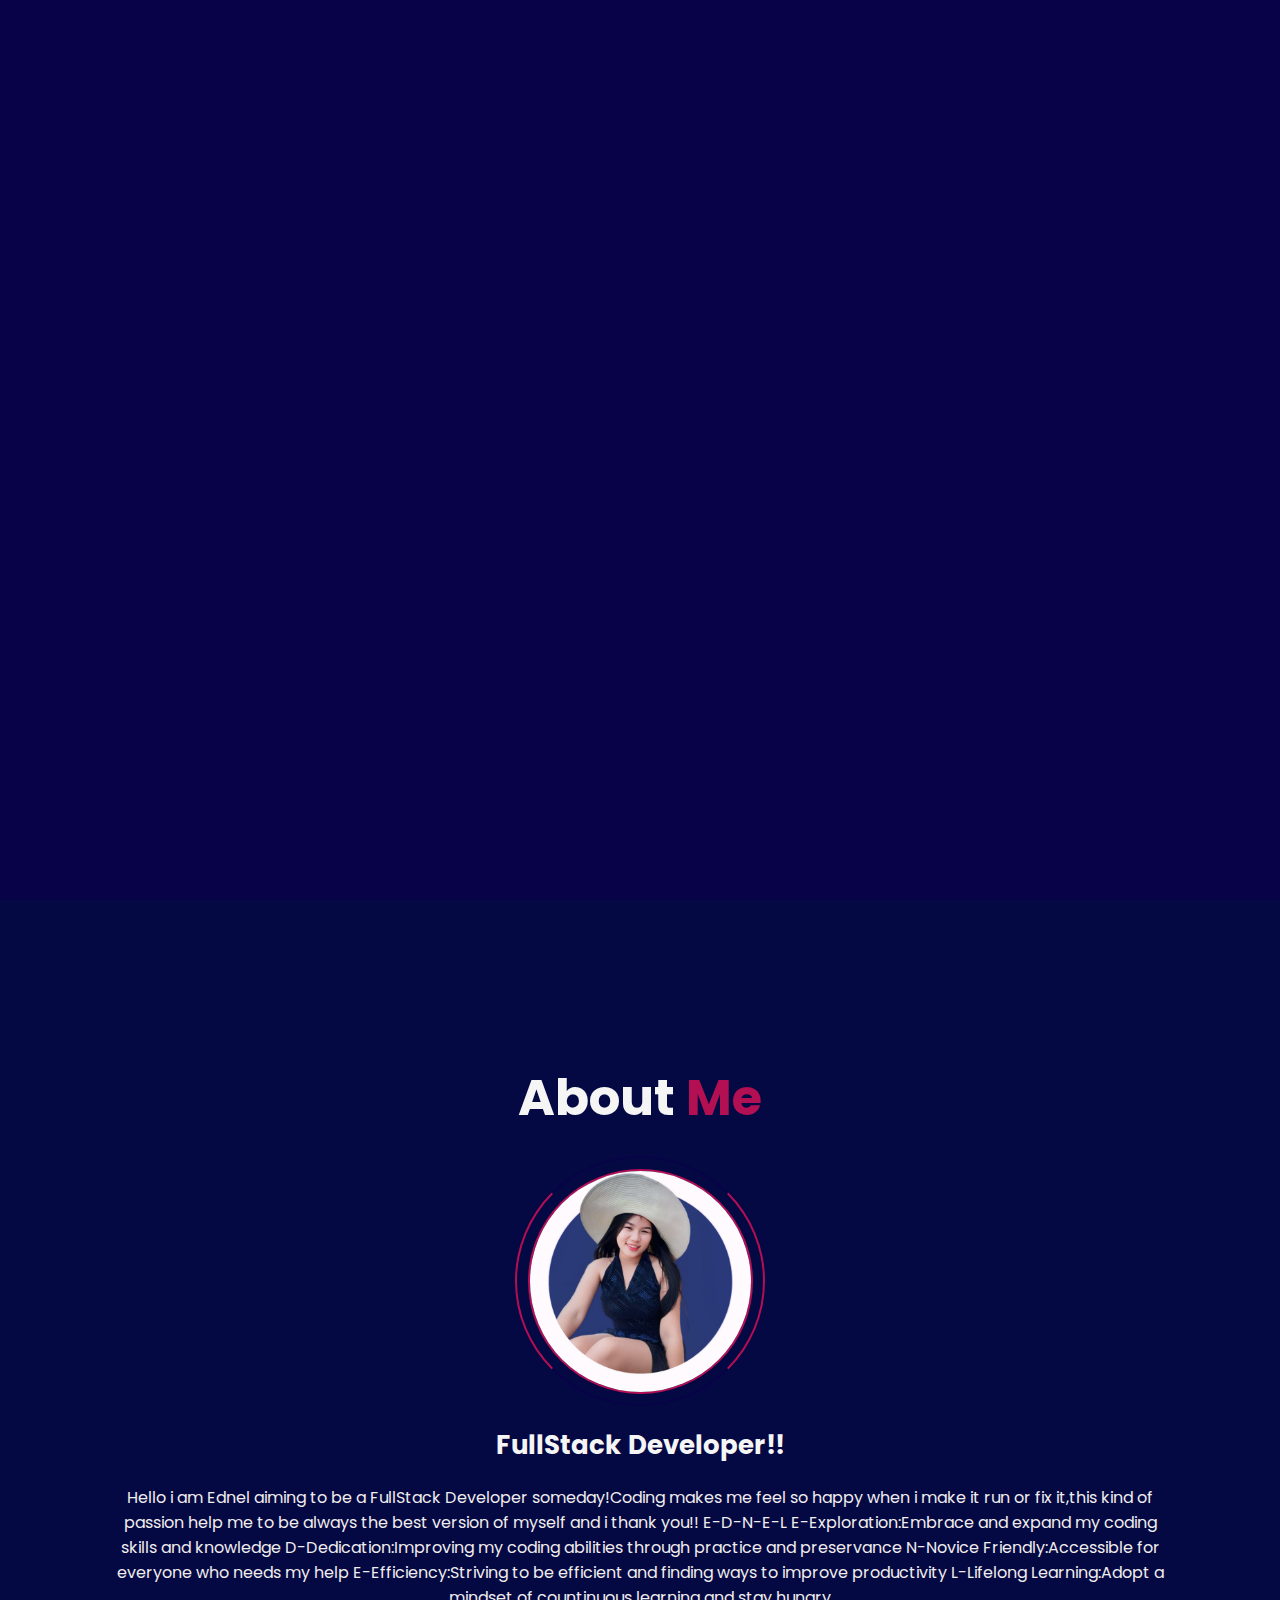
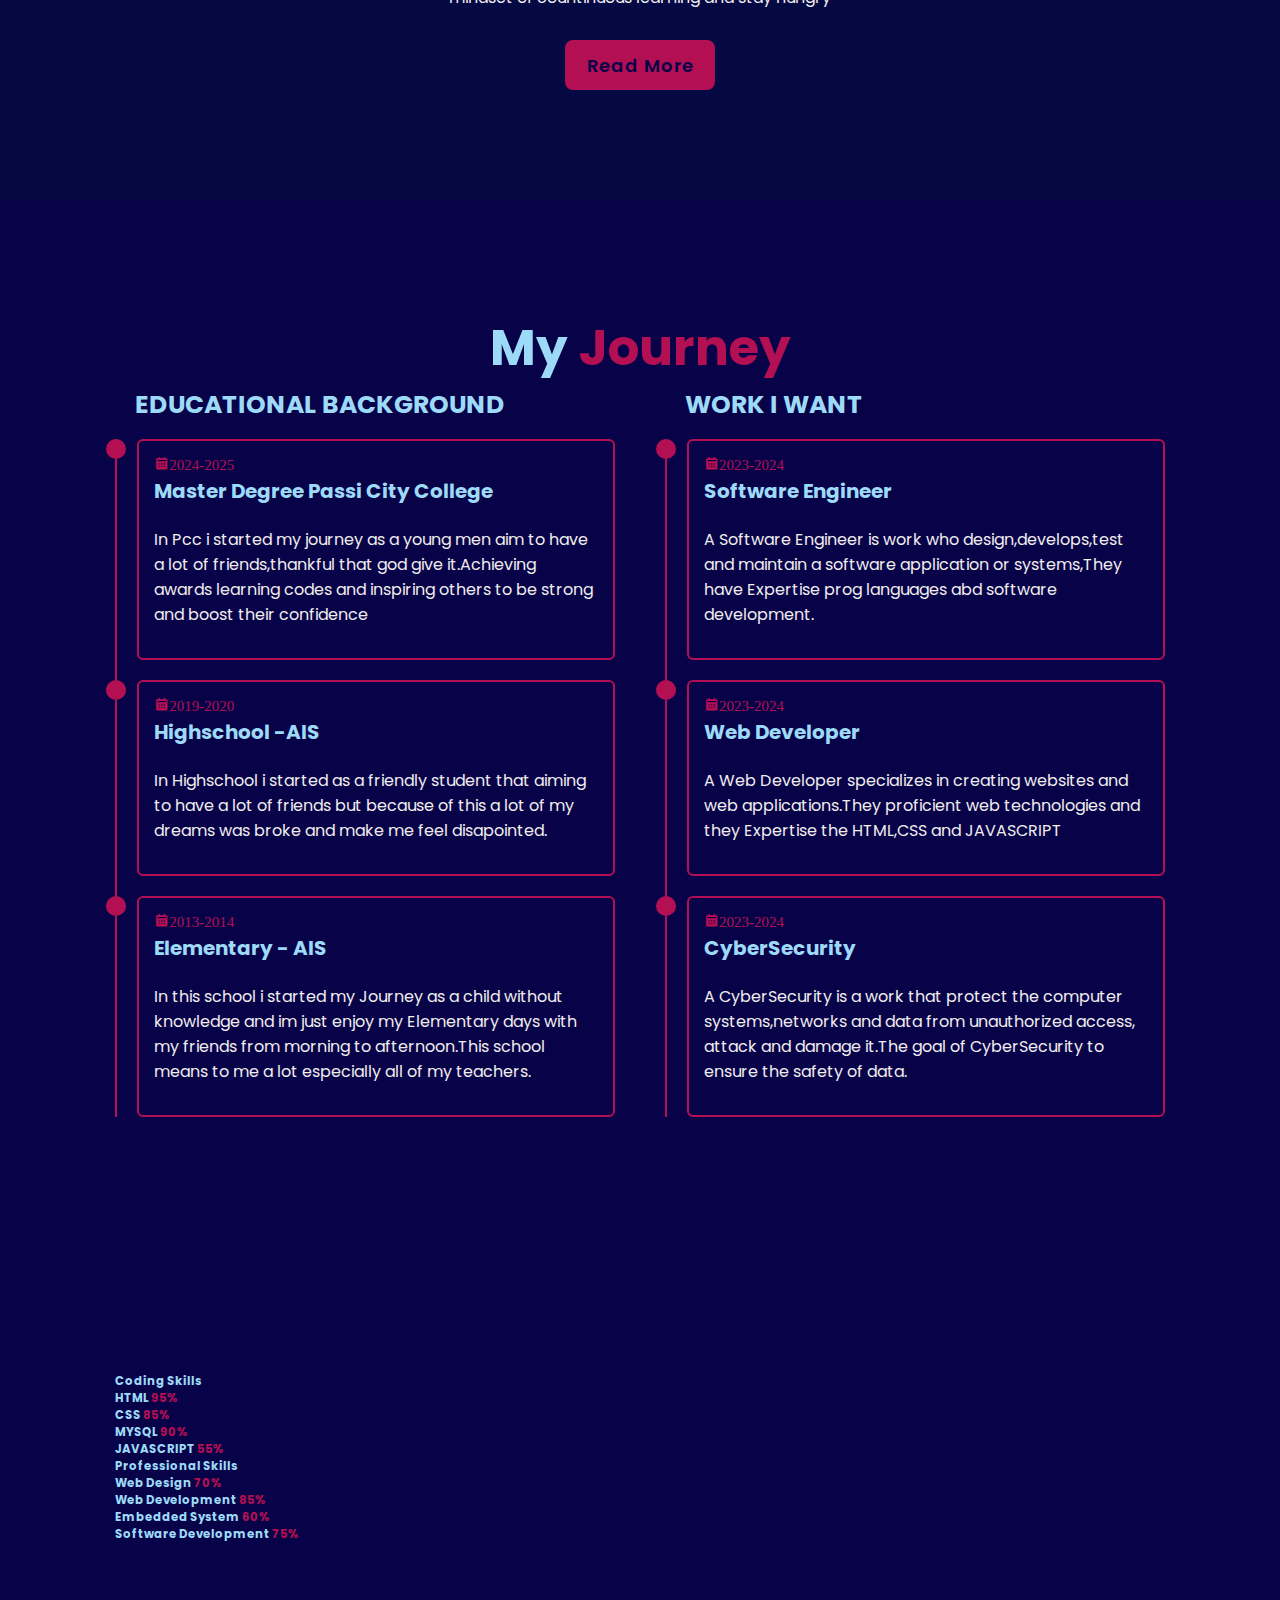
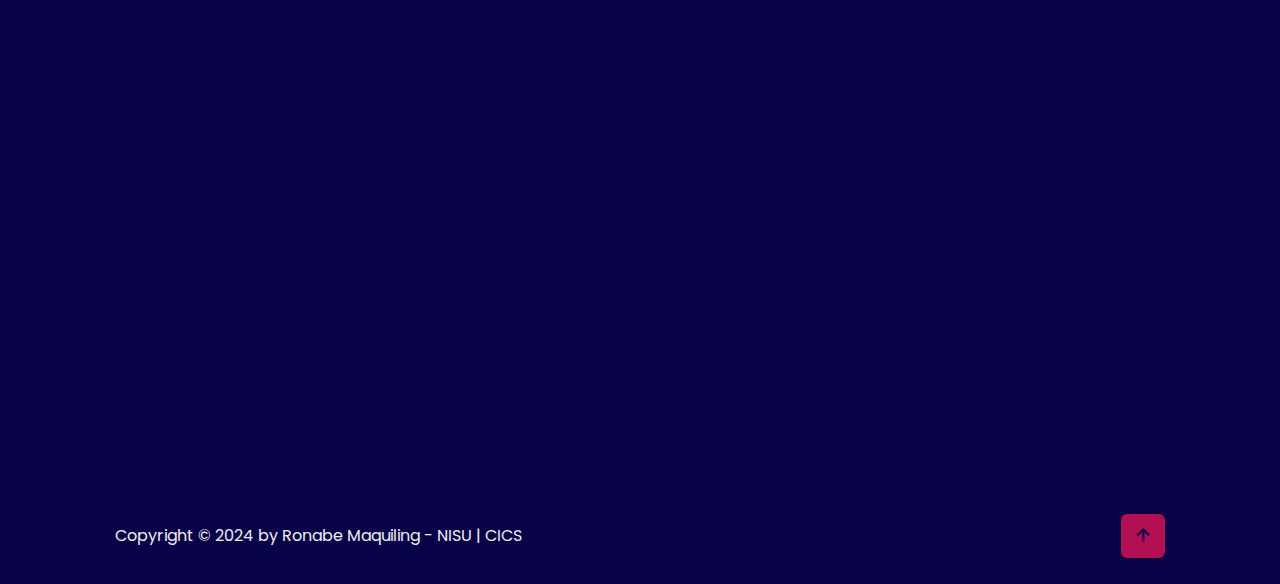
==== index.html @ 9d3b1439 "Add files via upload" ====
<html lang="en"><head>
    <meta charset="UTF-8">
    <meta http-equiv="X-UA-Compatible" content="IE=edge">
    <meta name="viewport" content="width=device-width, initial-scale=1.0">
    <title>MY PORTFOLIO</title>

    <link rel="stylesheet" href="style.css">

    <!--logo icon -->
    <link rel="icon" href="images/ednel-removebg-preview.png" type="image/x-icon">

    <!--box icons -->
    <link href="https://unpkg.com/boxicons@2.1.4/css/boxicons.min.css" rel="stylesheet">
</head>
<body>
    <!--header design-->
    <header class="header">
        <a href="#" class="logo">RONABE NISU|CICS<span class="animate" style="--i:1;"></span></a>
        
        <div class="bx bx-menu" id="menu-icon"><span class="animate" style="--i:2;"></span></div>

        <nav class="navbar">

            <a href="index.html">Home</a>
            <a href="About.html">About</a>
            <a href="education.html">Education</a>
            <a href="Photos.html">Photos</a>

            <span class="active-nav"></span>
            <span class="animate" style="--i:2;"></span>
        </nav>
    </header>

    <!--Home Section Design-->
    <section class="home show-animate" id="home">
        <div class="home-content">
            <h1>Hi, I'm <span>Ronabe Maquiling</span><span class="animate" style="--i:2;"></span></h1>
            <div class="text-animate">
                <h3>NISU | CICS</h3>
                <span class="animate" style="--i:3;"></span>
            </div>
            <p> Hey there! Welcome to my online home. Feel free to Explore my Work and Passions.
                <span class="animate" style="--i:4;"></span>
            </p>
              <!--buttons-->
            <div class="btn-box">
                <a class="btn" href="mailto:maquilingronabe@gmail.com">Let's talk?</a>
                <span class="animate" style="--i:5;"></span>
            </div>
        </div>
            <!--soc media-->
        <div class="home-sci">
           <a href="https://web.facebook.com/bheann.ngapala.3"><i class="bx bxl-facebook"></i></a>
            <span class="animate" style="--i:6;"></span>
            
        </div>

        <div class="home-imgHover"></div>
        <span class="animate home-img" style="--i:7;"></span>

    </section>
    
     <!--About Section-->
    <section class="about show-animate" id="about">
        <h2 class="heading">About <span>Me</span><span class="animate scroll" style="--i:1;"></span></h2>

        <div class="about-img">
            <img src="Profile.jpg" alt="">
            <span class="circle-spin"></span>
            <span class="animate scroll" style="--i:2;"></span>
        </div>

        <div class="about-content">
            <h3>FullStack Developer!!<span class="animate scroll" style="--i:3;"></span></h3>
            <p>
                Hello i am Ednel aiming to be a FullStack Developer someday!Coding makes me feel so happy when i make it run or fix it,this kind of passion help me to be always the best version of myself and i thank you!!  E-D-N-E-L     
                E-Exploration:Embrace and expand my coding skills and knowledge
 
                D-Dedication:Improving my coding abilities through practice and preservance
 
                N-Novice Friendly:Accessible for everyone who needs my help
 
                E-Efficiency:Striving to be efficient and finding ways to improve productivity
 
                L-Lifelong Learning:Adopt a mindset of countinuous learning and stay hungry
                <span class="animate scroll" style="--i:4;"></span>
            </p>

            <div class="btn-box btns">
                <a href="#" class="btn">Read More</a>
                <span class="animate scroll" style="--i:5;"></span>
            </div>
        </div>
    </section>

    <!--Education Section design-->
     <section class="education show-animate" id="education">
        <h2 class="heading">My <span>Journey</span><span class="animate scroll" style="--i:1;"></span></h2>

        <div class="education-row">
            <div class="education-column">
                <h3 class="title">EDUCATIONAL BACKGROUND<span class="animate scroll" style="--i:2;"></span></h3>

                <div class="education-box">
                    <div class="education-content">
                        <div class="content">
                            <div class="year"><i class="bx bxs-calendar">2024-2025</i></div>
                            <h3>Master Degree Passi City College</h3>
                            <p>In Pcc i started my journey as a young men aim to have a lot of friends,thankful that god give it.Achieving awards learning codes and inspiring others to be strong and boost their confidence</p>
                        </div>
                    </div>

                    <div class="education-content">
                        <div class="content">
                            <div class="year"><i class="bx bxs-calendar">2019-2020</i></div>
                            <h3>Highschool -AIS</h3>
                            <p>In Highschool i started as a friendly student that aiming to have a lot of friends but because of this a lot of my dreams was broke and make me feel disapointed.</p>
                        </div>
                    </div>

                    <div class="education-content">
                        <div class="content">
                            <div class="year"><i class="bx bxs-calendar">2013-2014</i></div>
                            <h3>Elementary - AIS</h3>
                            <p>In this school i started my Journey as a child without knowledge and im just enjoy my Elementary days with my friends from morning to afternoon.This school means to me a lot especially all of my teachers.</p>
                        </div>
                    </div>
                    
                    <span class="animate scroll" style="--i:3;"></span>
                </div>
            </div>

            <div class="education-column">
                <h3 class="title">WORK I WANT<span class="animate scroll" style="--i:5;"></span></h3>

                <div class="education-box">
                    <div class="education-content">
                        <div class="content">
                            <div class="year"><i class="bx bxs-calendar">2023-2024</i></div>
                            <h3>Software Engineer</h3>
                            <p>A Software Engineer is work who design,develops,test and maintain a software application or systems,They have Expertise prog languages abd software development.</p>
                        </div>
                    </div>
                
                    <div class="education-content">
                        <div class="content">
                            <div class="year"><i class="bx bxs-calendar">2023-2024</i></div>
                            <h3>Web Developer</h3>
                            <p>A Web Developer specializes in creating websites and web applications.They proficient web technologies and they Expertise the HTML,CSS and JAVASCRIPT</p>
                        </div>
                    </div>
                
                    <div class="education-content">
                        <div class="content">
                            <div class="year"><i class="bx bxs-calendar">2023-2024</i></div>
                            <h3>CyberSecurity</h3>
                            <p>A CyberSecurity is a work that protect the computer systems,networks and data from unauthorized access, attack and damage it.The goal of CyberSecurity to ensure the safety of data.</p>
                        </div>
                    </div>

                    <span class="animate scroll" style="--i:6;"></span>
                </div>
            </div>

        </div>
    </section>

    <!--Skills Section Design-->

    <section class="skills" id="skills">
        <h2 class="heading">My <span>Skills</span><span class="animate scroll" style="--i:1;"></span></h2>

        <div class="skills-row">
            <div class="skills-column">
                <h3 class="title">Coding Skills<span class="animate scroll" style="--i:2;"></span></h3>

                <div class="skills-box">
                    <div class="skills-content">
                        <div class="progress">
                            <h3>HTML <span>95%</span></h3>
                            <div class="bar"><span></span></div>
                        </div>

                        <div class="progress">
                            <h3>CSS <span>85%</span></h3>
                            <div class="bar"><span></span></div>
                        </div>
                        <div class="progress">
                            <h3>MYSQL <span>90%</span></h3>
                            <div class="bar"><span></span></div>
                        </div>

                        <div class="progress">
                            <h3>JAVASCRIPT <span>55%</span></h3>
                            <div class="bar"><span></span></div>
                        </div>

                    </div>
                    <span class="animate scroll" style="--i:3;"></span>
                </div>
            </div>

            <div class="skills-column">
                <h3 class="title">Professional Skills<span class="animate scroll" style="--i:5;"></span></h3>

                <div class="skills-box">
                    <div class="skills-content">
                        <div class="progress">
                            <h3>Web Design <span>70%</span></h3>
                            <div class="bar"><span></span></div>
                        </div>

                        <div class="progress">
                            <h3>Web Development <span>85%</span></h3>
                            <div class="bar"><span></span></div>
                        </div>
                        <div class="progress">
                            <h3>Embedded System <span>60%</span></h3>
                            <div class="bar"><span></span></div>
                        </div>

                        <div class="progress">
                            <h3>Software Development <span>75%</span></h3>
                            <div class="bar"><span></span></div>
                        </div>

                    </div>
                    <span class="animate scroll" style="--i:6;"></span>
                </div>
            </div>

        </div>
    </section>


    <!--Footer Section Design-->

    <footer class="footer show-animate">
        <div class="footer-text">
            <p>Copyright © 2024 by Ronabe Maquiling - NISU | CICS</p>
            
            <span class="animate scroll" style="--i:1;"></span>
        </div>
        <div class="footer-iconTop">
            <a href="#"><i class="bx bx-up-arrow-alt"></i></a>

            <span class="animate scroll" style="--i:3;"></span>
        </div>
    </footer>
    <script src="js/script.js"></script>

</body></html>
---- style.css ----
@import url('https://fonts.googleapis.com/css2?family=Poppins:ital,wght@0,300;0,400;0,500;0,600;1,400&display=swap');
*{
    margin: 0;
    padding: 0;
    box-sizing: border-box;
    text-decoration: none;
    border: none;
    outline: none;
    scroll-behavior: smooth;
    font-family: 'Poppins', sans-serif;
}
:root {
    --bg-color: hsl(244, 92%, 15%);
    --second-bg-color:  hsl(244, 92%, 15%);
    --text-color: #9ddaf7;
    --main-color: #b30f53;
}

html {
    font-size: 62.5%;
    overflow-x: hidden;

}

body {
    background: var(--bg-color);
    color: var(--text-color);
}

.header {
    /*navigation bar*/
    position: fixed;
    top: 0;
    left: 0;
    width: 100%;
    padding: 2rem 9%;
    background: transparent;
    display: flex;
    justify-content: space-between;
    align-items: center;
    z-index: 100;
    transition: .3s;
}

.header.sticky {
    background: var(--bg-color);
}

.logo {
    position: relative;
    font-size: 2.5rem;
    color: var(--text-color);
    font-weight: 600;
}

.navbar{
    position: relative;
}

.navbar a {
    font-size: 1.7rem;
    color: var(--text-color);
    font-weight: 500;
    margin-left: 3.5rem;
    transition: .3s;
}

.navbar a:hover,
.navbar a.active {
    color: var(--main-color);
}
#menu-icon {
    position: relative;
    font-size: 3.6rem;
    color:var(--text-color);
    cursor: pointer;
    display: none;
}

section {
    min-height: 100vh;
    padding: 10rem 9% 2rem;
}

.home {
    display: flex;
    align-items: center;
    padding: 0 9%;
   /* background: url('/images/bg.jpg');
    background-size: cover;
    background-position: center;*/
    text: rgb(240, 237, 237);
}

p {
    display: block;
    margin-block-start: 1em;
    margin-block-end: 1em;
    margin-inline-start: 0px;
    margin-inline-end: 0px;
    unicode-bidi: isolate;
    color: rgb(240, 237, 237);
}

.home-content {
    max-width: 60rem;
    z-index: 99;
}

.home-content h1 {
    position: relative;
    display: inline-block;
    font-size: 5.6rem;
    font-weight: 700;
    line-height: 1.3;
}

.home-content h1 span {
    color: var(--text-color);
}
.home-content .text-animate {
    position: relative;
    width: 32.8rem;
}

.home-content .text-animate h3 {
    font-size: 3.2rem;
    font-weight: 700;
    color: transparent;
    -webkit-text-stroke: .7px var(--main-color);
    background-image: linear-gradient(var(--main-color),var(--main-color));
    background-repeat: no-repeat;
    -webkit-background-clip: text;
    background-position: -33rem 0;
    
}

.home.show-animate .home-content .text-animate h3 {
    animation: homeBgText 6s linear infinite;
    animation-delay: 2s;
}

.home-content .text-animate h3::before {
    content: '';
    position: absolute;
    top: 0;
    left: 0;
    width: 0;
    height: 100%;
    border-right: 2px solid var(--main-color);
    z-index: -1;
    
}

.home.show-animate .home-content .text-animate h3::before {
    animation: homeCursorText 6s linear infinite;
    animation-delay: 2s;
}

.home-content p {
    position: relative;
    font-size: 1.6rem;
    margin: 2rem 0 4rem;
}

.btn-box {
    position: relative;
    display: flex;
    justify-content: space-between;
    width: 34rem;
    height: 5rem;
}

.btn-box .btn {
    position: relative;
    display: inline-flex;
    justify-content: center;
    align-items: center;
    width: 15rem;
    height: 100%;
    background: var(--main-color);
    border: .2rem solid var(--main-color);
    border-radius: .8rem;
    font-size: 1.8rem;
    font-weight: 600;
    letter-spacing: .1rem;
    color: var(--bg-color);
    z-index: 1;
    overflow: hidden;
    transition: .5s;
}

.btn-box .btn:hover {
    color: var(--main-color);
}

.btn-box .btn:nth-child(2) {
    background: transparent;
    color: var(--main-color);
}
.btn-box .btn:nth-child(2):hover {
    color: var(--bg-color);
}

.btn-box .btn:nth-child(2)::before{
    background: var(--main-color);
}

.btn-box .btn::before {
    content: '';
    position: absolute;
    top: 0;
    left: 0;
    width: 0;
    height: 100%;
    background: var(--bg-color);
    z-index: -1;
    transition: .5s;

}

.btn-box .btn:hover::before {
    width: 100%;
}

.home-sci {
    position: absolute;
    bottom: 4rem;
    width: 170px;
    display: flex;
    justify-content: space-between;
}
.home-sci a {
    position: relative;
    display: inline-flex;
    justify-content: center;
    align-items: center;
    width: 40px;
    height: 40px;
    background: transparent;
    border: .2rem solid var(--main-color);
    border-radius: 50%;
    font-size: 20px;
    color: var(--main-color);
    z-index: 1;
    overflow: hidden;
    transition: .5s;
}
.home-sci a:hover {
    color: var(--bg-color);
}
.home-sci a::before {
    content: '';
    position: absolute;
    top: 0;
    left: 0;
    width: 0%;
    height: 100%;
    background: var(--main-color);
    z-index: -1;
    transition: .5s;
}

.home-sci a:hover::before{
    width: 100%;
}
.home-imgHover {
    position: absolute;
    top: 0;
    right: 0;
    width: 45%;
    height: 100%;
    background: transparent;
    transition: 3s;
}
.home-imgHover:hover {
    background: var(--bg-color);
    opacity: .8;
}

.about {
    display: flex;
    justify-content: center;
    align-items: center;
    flex-direction: column;
    gap: 2rem;
    background-color: hsl(236, 89%, 14%);
    padding-bottom: 6rem;
    color: #f5f5f5;
}

.heading {
    position: relative; 
    font-size: 5rem;
    margin-top: 1rem;
    text-align: center;
}

span {
    color: var(--main-color);
}

.about-img {
    position: relative;
    width: 25rem;
    height: 25rem;
    border-radius: 50%;
    display: flex;
    justify-content: center;
    align-items: center;
}
 .about-img img {
    width: 90%;
    border-radius: 50%;
    border: .2rem solid var(--main-color);
 }
 .about-img .circle-spin {
    position: absolute;
    top: 50%;
    left: 50%;
    transform: translate(-50%, -50%)rotate(0);
    width: 100%;
    height: 100%;
    border-radius: 50%;
    border-top: .2rem solid var(--second-bg-color);
    border-bottom: .2rem solid var(--second-bg-color);
    border-left: .2rem solid var(--main-color);
    border-right: .2rem solid var(--main-color);
    animation: aboutSpinner 8s linear infinite;
 }

 .about-content {
    text-align: center;
 }

 .about-content h3 {
    position: relative;
    display: inline-block;
    font-size: 2.6rem;
 }

 .about-content p {
    position: relative;
    font-size: 1.6rem;
    margin: 2rem 0  3rem;
 }

.btn-box.btns {
    display: inline-block;
    width: 15rem;
}
 
.btn-box.btns a::before {
    background: var(--second-bg-color);

}

.education {
    display: flex;
    justify-content: center;
    align-items: center;
    flex-direction: column;
    min-height: auto;
    padding-bottom: 5rem;
}

.education .education-row {
    display: flex;
    flex-wrap: wrap;
    gap: 5rem;  
}

.education-row .education-column {
    flex: 1 1 40rem;
}

.education-column .title {
    position: relative;
    display: inline-block;
    font-size: 2.5rem;
    margin: 0 0 1.5rem 2rem;
}

.education-column .education-box{
    position: relative;
    border-left: .2rem solid var(--main-color);
}

.education-box .education-content {
    position: relative;
    padding-left: 2rem;
}

.education-box .education-content::before {
    content: '';
    position: absolute;
    top: 0;
    left: -1.1rem;
    width: 2rem;
    height: 2rem;
    background: var(--main-color);
    border-radius: 50%;

}

.education-content .content {
    position: relative;
    padding: 1.5rem;
    border: .2rem solid var(--main-color);
    border-radius: .6rem;
    margin-bottom: 2rem;
    overflow: hidden;

}

.education-content .content::before {
    content: '';
    position: absolute;
    top: 0;
    left: 0;
    width: 0;
    height: 100%;
    background: var(--second-bg-color);
    z-index: -1;
    transition: .5s;

}

.education-content .content:hover::before{
    width: 100%;

}

.education-content .content .year {
    font-size: 1.5rem;
    color: var(--main-color);
    padding-bottom: .5rem;
}

.education-content .content .year i {
    padding-right: .5rem;
}

.education-content .content h3 {
    font-size: 2rem;
}

.education-content .content p {
    font-size: 1.6rem;
    padding-top: .5rem;
}

/*Photos Css*/

.container h1 {
    position: relative;
    display: center;
    font-size: 5.6rem;
    font-weight: 700;
    line-height: 1.3;
    text-align: center;
}
.row {
  display: collage;
  flex-wrap: wrap;
  padding: 0 4px;
}

/* Create four equal columns that sits next to each other */
.column {
  flex: 25%;
  max-width: 25%;
  padding: 0 4px;
}

.column img {
  margin-top: 8px;
  vertical-align: middle;
  width: 100%;
}

/* Responsive layout - makes a two column-layout instead of four columns */
@media screen and (max-width: 800px) {
  .column {
    flex: 50%;
    max-width: 50%;
  }
}

/* Responsive layout - makes the two columns stack on top of each other instead of next to each other */
@media screen and (max-width: 600px) {
  .column {
    flex: 100%;
    max-width: 100%;
  }
}

/*Contact Css design*/

.contact {
    min-height: auto;
    padding-bottom: 7rem;
}

.contact h2 {
    display: inline-block;
    left: 50%;
    transform: translateX(-50%);
}
.contact form {
    max-width: 70rem;
    margin: 0 auto;
    text-align: center;
}

.contact form .input-box {
    position: relative;
    display: flex;
    justify-content: space-between;
    flex-wrap: wrap;
}

.contact form .input-box .input-field {
    position: relative;
    width: 49%;
    margin: .8rem 0;
}

.contact form .input-box .input-field input,
.contact form .textarea-field textarea {
    width: 100%;
    height: 100%;
    padding: 1.5rem;
    font-size: 1.6rem;
    color: var(--text-color);
    background: transparent;
    border-radius: .6rem;
    border: .2rem solid var(--main-color);
}

.contact form .input-box .input-field input::placeholder,
.contact form .textarea-field textarea::placeholder {
    color: var(--text-color);
}

.contact form .focus {
    position: absolute;
    top: 0;
    left: 0;
    width: 0;
    height: 100%;
    background: var(--second-bg-color);
    border-radius: .6rem;
    z-index: -1;
    transition: .5s;
}

.contact form .input-box .input-field input:focus~.focus,
.contact form .input-box .input-field input:valid~.focus,
.contact form .textarea-field textarea:focus~.focus,
.contact form .textarea-field textarea:valid~.focus{
    width: 100%;
}

.contact form .textarea-field {
    position: relative;
    margin: .8rem 0 2.7rem;
    display: flex;
}

.contact form .textarea-field textarea {
    resize: none;
}

.contact form .btn-box.btns .btn {
    cursor: pointer;
}

.footer {
    display: flex;
    justify-content: space-between;
    align-items: center;
    flex-wrap: wrap;
    padding: 2rem 9%;
    background: var(--second-bg-color);
}

.footer-text,
.footer-iconTop {
    position: relative;
}
.footer-text p {
    font-size: 1.6rem;
}

.footer-iconTop a {
    position: relative;
    display: inline-flex;
    justify-content: center;
    align-items: center;
    padding: .8rem;
    background: var(--main-color);
    border: .2rem solid var(--main-color);
    border-radius: .6rem;
    z-index: 1;
    overflow: hidden;
}

.footer-iconTop a::before {
    content: '';
    position: absolute;
    top: 0;
    left: 0;
    width: 0;
    height: 100%;
    background: var(--second-bg-color);
    z-index: -1;
    transition: .5s;
}

.footer-iconTop a:hover::before{
    width: 100%;
}

.footer-iconTop a i {
    font-size: 2.4rem;
    color: var(--bg-color);
    transition: .5s;
}

.footer-iconTop a:hover i {
    color: var(--main-color);
}

/*Animation reload and scroll*/

.animate {
    position: absolute;
    top: 0;
    right: 0;
    width: 100%;
    height: 100%;
    background: var(--bg-color);
    z-index: 98;
}

.animate.home-img {
    width: 50%;
}
.logo .animate,
.navbar .animate,
#menu-icon .animate,
.home.show-animate .animate {
    animation: showRight  1s ease forwards;
    animation-delay: calc(.3s * var(--i));
}

.animate.scroll {
    transition: 1s ease;
    transition-delay: calc(.3s / var(--i));
    animation: none;
}

section:nth-child(odd) .animate.scroll,
.footer .animate.scroll {
    background: var(--second-bg-color);
}
.education .education-box .animate.scroll {
    width: 105%;
}

.about.show-animate .animate.scroll,
.education.show-animate .animate.scroll,
.skills.show-animate .animate.scroll,
.contact.show-animate .animate.scroll,
.footer.show-animate .animate.scroll {
    transition-delay: calc(.3s * var(--i));
    width: 0;
}
/*BreakPoints*/
@media (max-width: 1200px) {
    html{
        font-size: 55%;
    }
}

@media (max-width: 991px) {
    .header {
        padding: 2rem 4%;
    }
    section {
        padding: 10rem 4% 2rem;
    }
    .home {
        padding: 0 4%;
    }
    .footer {
        padding: 2rem 4%;
    }
}

@media (max-width: 850px) {
    .animate.home-img {
        width: 55%;
    }
}

@media (max-width: 768px) {
    .header {
        background: var(--bg-color);
    }
    #menu-icon {
        display: block;
    }

    .navbar {
        position: absolute;
        top: 100%;
        left: -100%;
        width: 100%;
        padding: 1rem 4%;
        background: var(--main-color);
        box-shadow: 0 .5rem 1rem rgba(0, 0, 0, .2);
        z-index: 1;
        transition: .25s ease;
        transition-delay: .25s;

    }

    .navbar.active {
        left: 0;
        transition-delay: 0s;
    }

    .navbar .active-nav {
        position: absolute;
        top: 0;
        left: -100%;
        width: 100%;
        height: 100%;
        background: var(--bg-color);
        border-top: .1rem solid rgba(0, 0, 0, .2);
        z-index: -1;
        transition: .25S ease;
        transition-delay: 0s;
    }

    .navbar.active .active-nav {
        left: 0;
        transition-delay: .25s;
    }

    .navbar a {
        display: block;
        font-size: 2rem;
        margin: 3rem 0;
        transform: translateX(-20rem);
        transition: .25s ease;
        transition-delay: 0s;

    }
    
    .navbar.active a {
        transform: translateX(0);
        transition-delay: .25s;
    }

    .home-imgHover {
        pointer-events: none;
        background: var(--bg-color);
        opacity: .6;
    }
}

@media (max-width: 520px) {
    html {
        font-size: 50%;
    }

    .home-content h1 {
        display: flex;
        flex-direction: column;
    }

    .home-sci {
        width: 160px;
    }
    .home-sci a {
        width: 38px;
        height: 38px;    
    }
}

@media (max-width: 462px) {
    .home-content h1 {
        font-size: 5.2rem;
    }
    .education {
        padding: 10rem 4% 5rem 5%;
    }

    .contact form .input-box .input-field {
        width: 100%;
    }
    .footer {
        flex-direction: column-reverse;
    }
    .footer p {
        margin: 2rem;
        text-align: center;
    }
}

@media (max-width: 371px) {
    .home {
        justify-content: center;
    }
    .home-content {
        display: flex;
        align-items: center;
        flex-direction: column;
        text-align: center;
    }
} 

/*Keyframes animation*/

@keyframes homeBgText {
    0%,10%,100%{
        background-position: -33rem 0;
    }
    65%,85%{
        background-position: 0 0;
    }
}

@keyframes homeCursorText {
    0%,10%,100%{
        width: 0;
    }
    65%,78%,85%{
        width: 100%;
        opacity: 1;
    }
    75%,81% {
        opacity: 0;
    }
}

@keyframes aboutSpinner {
    100% {
        transform: translate(-50%, -50%)rotate(360deg);
    }
}

@keyframes showRight {
    100% {
        width: 0;
    }
}
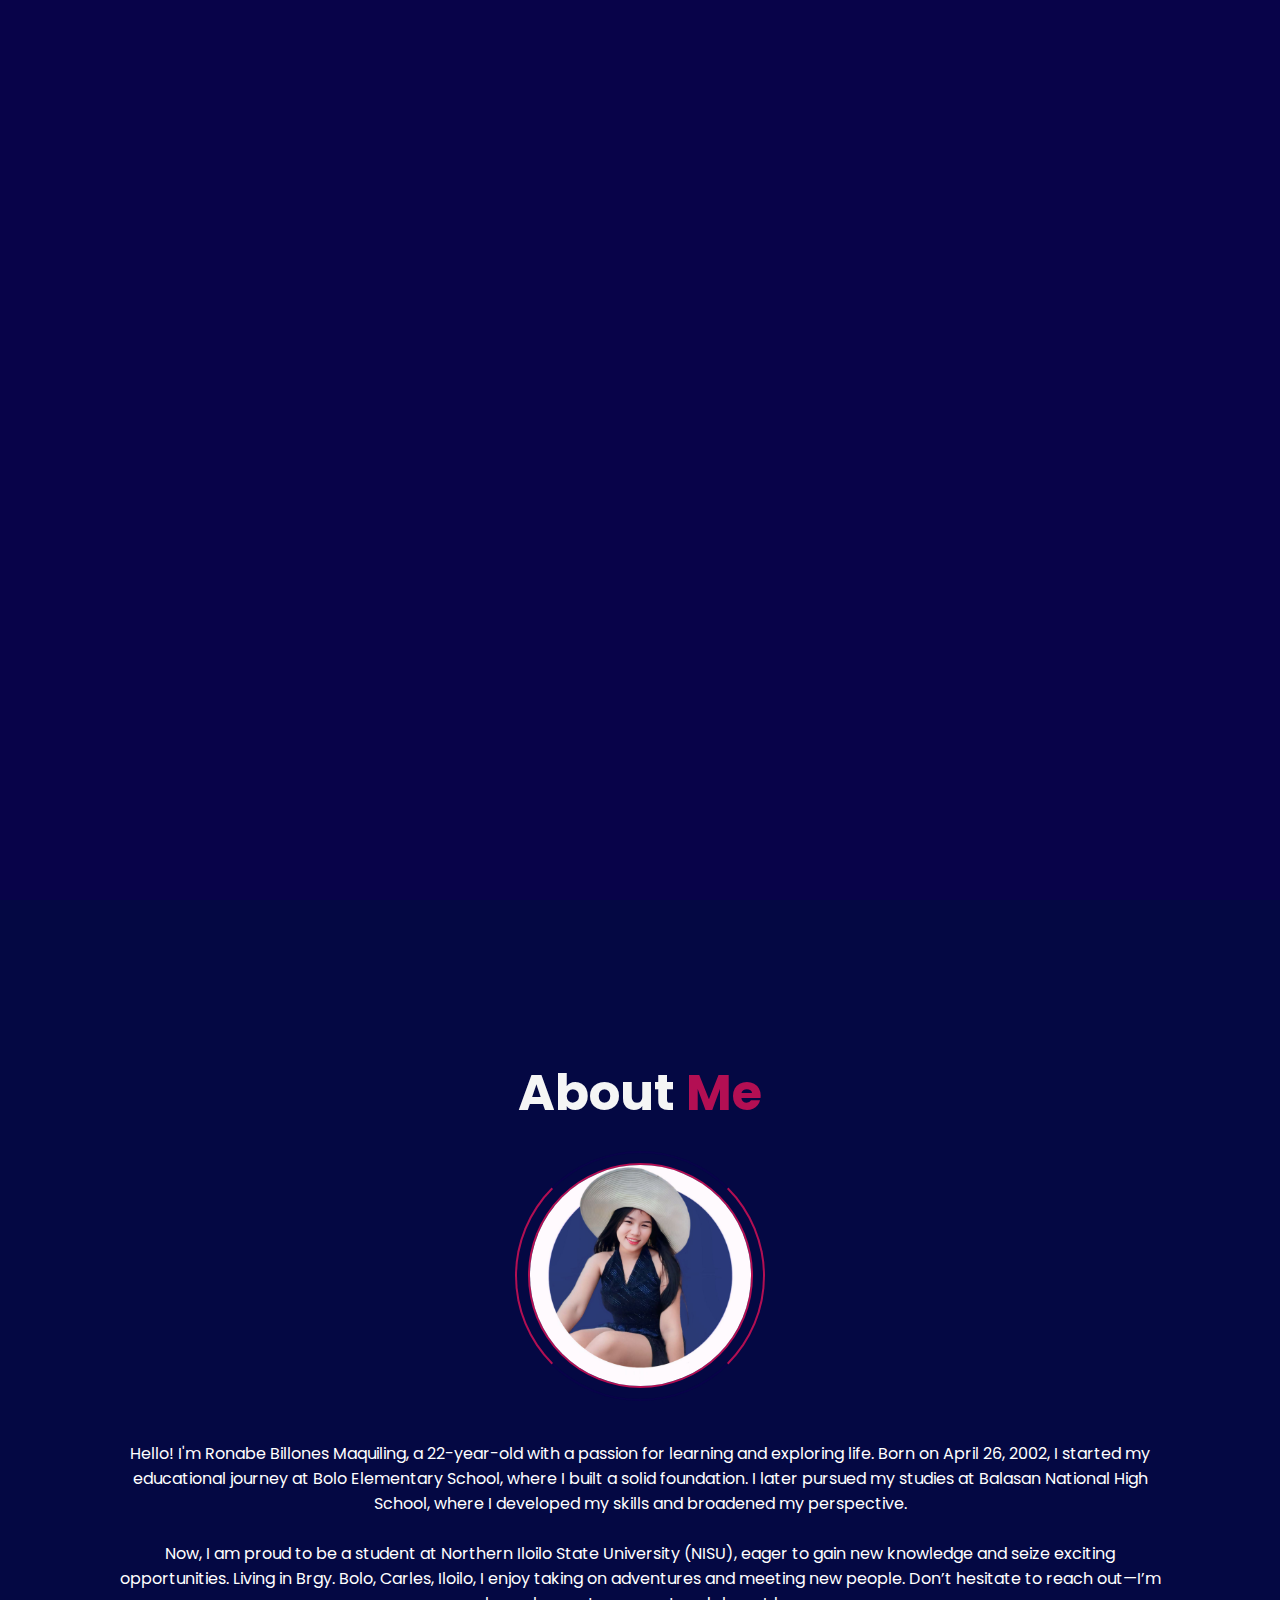
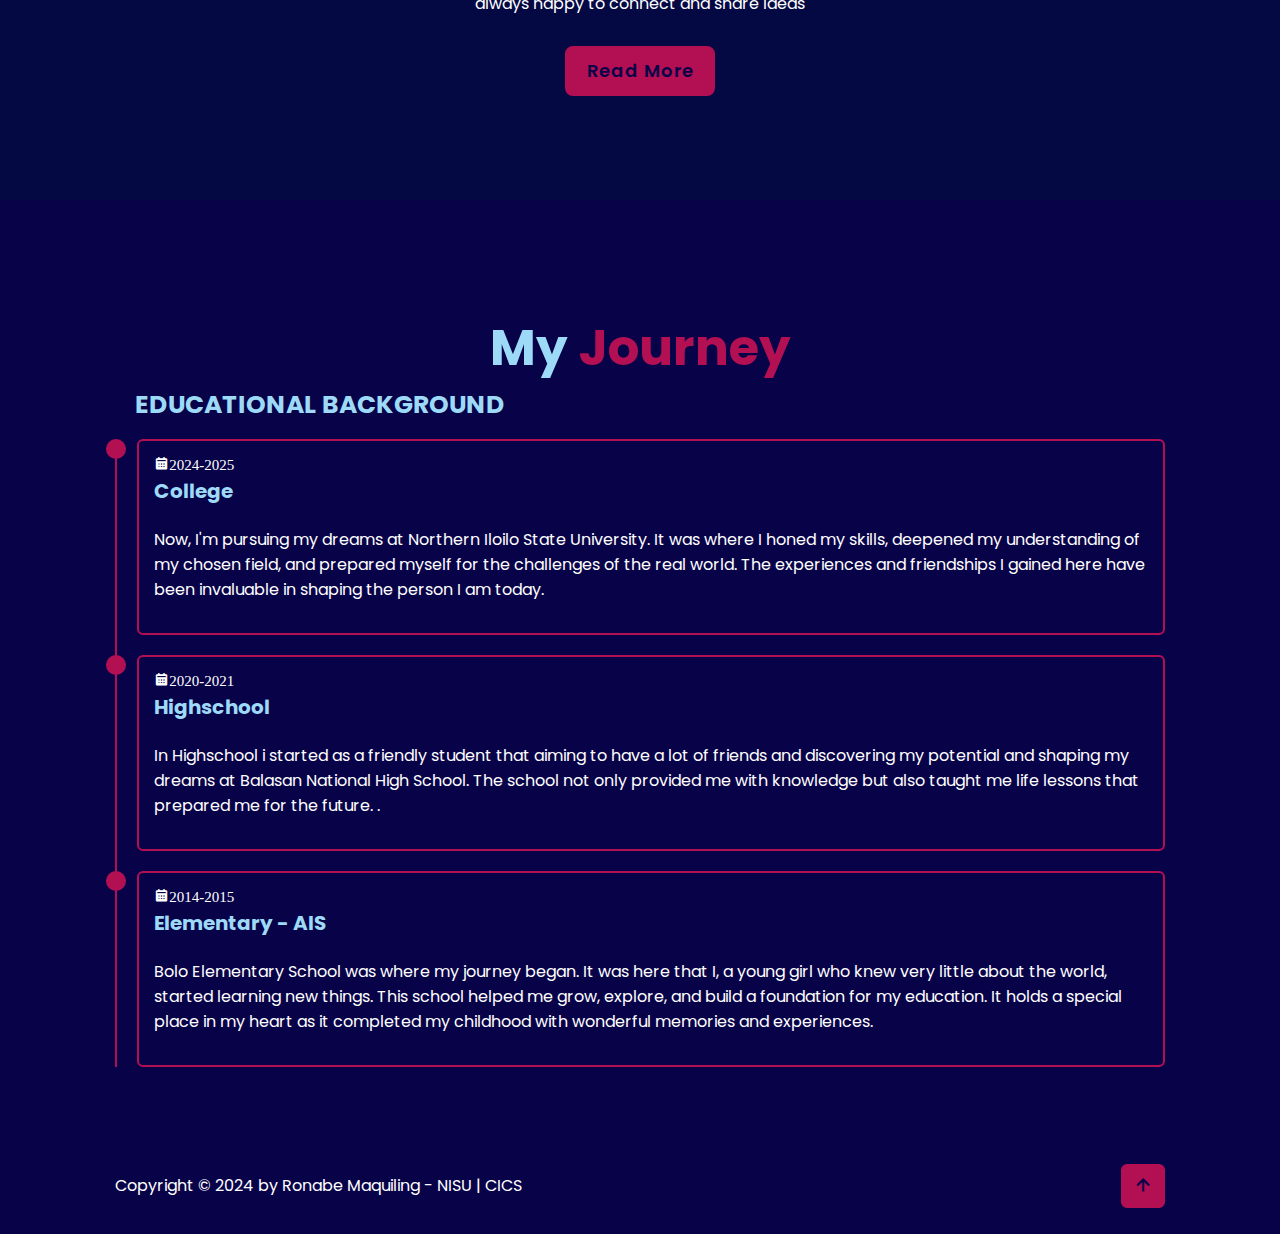
==== commit 5d7c0abf: "Add files via upload" ====
--- a/index.html
+++ b/index.html
@@ -7,7 +7,7 @@
     <link rel="stylesheet" href="style.css">
 
     <!--logo icon -->
-    <link rel="icon" href="images/ednel-removebg-preview.png" type="image/x-icon">
+    <link rel="icon" href="C:\Users\Client\Desktop\wbesite\Profile.jpg" type="image/x-icon">
 
     <!--box icons -->
     <link href="https://unpkg.com/boxicons@2.1.4/css/boxicons.min.css" rel="stylesheet">
@@ -34,7 +34,13 @@
     <!--Home Section Design-->
     <section class="home show-animate" id="home">
         <div class="home-content">
-            <h1>Hi, I'm <span>Ronabe Maquiling</span><span class="animate" style="--i:2;"></span></h1>
+         <div class="about-img">
+            <img src="Profile.jpg" alt="">
+            <span class="circle-spin"></span>
+            <span class="animate scroll" style="--i:0;"></span>
+        </div>
+            <h1>Hi, I'm <span>Ronabe Maquiling</span><span class="animate" style="--i:2;"></span></h1> 
+            
             <div class="text-animate">
                 <h3>NISU | CICS</h3>
                 <span class="animate" style="--i:3;"></span>
@@ -71,30 +77,26 @@
         </div>
 
         <div class="about-content">
-            <h3>FullStack Developer!!<span class="animate scroll" style="--i:3;"></span></h3>
+            
             <p>
-                Hello i am Ednel aiming to be a FullStack Developer someday!Coding makes me feel so happy when i make it run or fix it,this kind of passion help me to be always the best version of myself and i thank you!!  E-D-N-E-L     
-                E-Exploration:Embrace and expand my coding skills and knowledge
- 
-                D-Dedication:Improving my coding abilities through practice and preservance
- 
-                N-Novice Friendly:Accessible for everyone who needs my help
- 
-                E-Efficiency:Striving to be efficient and finding ways to improve productivity
- 
-                L-Lifelong Learning:Adopt a mindset of countinuous learning and stay hungry
+                
+                Hello! I'm Ronabe Billones Maquiling, a 22-year-old with a passion for learning and exploring life. Born on April 26, 2002, I started my educational journey at Bolo Elementary School, where I built a solid foundation. I later pursued my studies at Balasan National High School, where I developed my skills and broadened my perspective. 
+
+                <br></br> 
+
+                Now, I am proud to be a student at Northern Iloilo State University (NISU), eager to gain new knowledge and seize exciting opportunities. Living in Brgy. Bolo, Carles, Iloilo, I enjoy taking on adventures and meeting new people. Don’t hesitate to reach out—I’m always happy to connect and share  Ideas
                 <span class="animate scroll" style="--i:4;"></span>
             </p>
 
             <div class="btn-box btns">
-                <a href="#" class="btn">Read More</a>
+                <a href="About.html" class="btn">Read More</a>
                 <span class="animate scroll" style="--i:5;"></span>
             </div>
         </div>
     </section>
 
     <!--Education Section design-->
-     <section class="education show-animate" id="education">
+      <section class="education show-animate" id="education">
         <h2 class="heading">My <span>Journey</span><span class="animate scroll" style="--i:1;"></span></h2>
 
         <div class="education-row">
@@ -105,24 +107,24 @@
                     <div class="education-content">
                         <div class="content">
                             <div class="year"><i class="bx bxs-calendar">2024-2025</i></div>
-                            <h3>Master Degree Passi City College</h3>
-                            <p>In Pcc i started my journey as a young men aim to have a lot of friends,thankful that god give it.Achieving awards learning codes and inspiring others to be strong and boost their confidence</p>
+                            <h3>College</h3>
+                            <p>Now, I'm pursuing my dreams at Northern Iloilo State University. It was where I honed my skills, deepened my understanding of my chosen field, and prepared myself for the challenges of the real world. The experiences and friendships I gained here have been invaluable in shaping the person I am today.</p>
                         </div>
                     </div>
 
                     <div class="education-content">
                         <div class="content">
-                            <div class="year"><i class="bx bxs-calendar">2019-2020</i></div>
-                            <h3>Highschool -AIS</h3>
-                            <p>In Highschool i started as a friendly student that aiming to have a lot of friends but because of this a lot of my dreams was broke and make me feel disapointed.</p>
+                            <div class="year"><i class="bx bxs-calendar">2020-2021</i></div>
+                            <h3>Highschool </h3>
+                            <p>In Highschool i started as a friendly student that aiming to have a lot of friends and discovering my potential and shaping my dreams at Balasan National High School. The school not only provided me with knowledge but also taught me life lessons that prepared me for the future. .</p>
                         </div>
                     </div>
 
                     <div class="education-content">
                         <div class="content">
-                            <div class="year"><i class="bx bxs-calendar">2013-2014</i></div>
+                            <div class="year"><i class="bx bxs-calendar">2014-2015</i></div>
                             <h3>Elementary - AIS</h3>
-                            <p>In this school i started my Journey as a child without knowledge and im just enjoy my Elementary days with my friends from morning to afternoon.This school means to me a lot especially all of my teachers.</p>
+                            <p>Bolo Elementary School was where my journey began. It was here that I, a young girl who knew very little about the world, started learning new things. This school helped me grow, explore, and build a foundation for my education. It holds a special place in my heart as it completed my childhood with wonderful memories and experiences.  </p>
                         </div>
                     </div>
                     
@@ -130,33 +132,7 @@
                 </div>
             </div>
 
-            <div class="education-column">
-                <h3 class="title">WORK I WANT<span class="animate scroll" style="--i:5;"></span></h3>
-
-                <div class="education-box">
-                    <div class="education-content">
-                        <div class="content">
-                            <div class="year"><i class="bx bxs-calendar">2023-2024</i></div>
-                            <h3>Software Engineer</h3>
-                            <p>A Software Engineer is work who design,develops,test and maintain a software application or systems,They have Expertise prog languages abd software development.</p>
-                        </div>
-                    </div>
-                
-                    <div class="education-content">
-                        <div class="content">
-                            <div class="year"><i class="bx bxs-calendar">2023-2024</i></div>
-                            <h3>Web Developer</h3>
-                            <p>A Web Developer specializes in creating websites and web applications.They proficient web technologies and they Expertise the HTML,CSS and JAVASCRIPT</p>
-                        </div>
-                    </div>
-                
-                    <div class="education-content">
-                        <div class="content">
-                            <div class="year"><i class="bx bxs-calendar">2023-2024</i></div>
-                            <h3>CyberSecurity</h3>
-                            <p>A CyberSecurity is a work that protect the computer systems,networks and data from unauthorized access, attack and damage it.The goal of CyberSecurity to ensure the safety of data.</p>
-                        </div>
-                    </div>
+           
 
                     <span class="animate scroll" style="--i:6;"></span>
                 </div>
@@ -164,73 +140,7 @@
 
         </div>
     </section>
-
-    <!--Skills Section Design-->
-
-    <section class="skills" id="skills">
-        <h2 class="heading">My <span>Skills</span><span class="animate scroll" style="--i:1;"></span></h2>
-
-        <div class="skills-row">
-            <div class="skills-column">
-                <h3 class="title">Coding Skills<span class="animate scroll" style="--i:2;"></span></h3>
-
-                <div class="skills-box">
-                    <div class="skills-content">
-                        <div class="progress">
-                            <h3>HTML <span>95%</span></h3>
-                            <div class="bar"><span></span></div>
-                        </div>
-
-                        <div class="progress">
-                            <h3>CSS <span>85%</span></h3>
-                            <div class="bar"><span></span></div>
-                        </div>
-                        <div class="progress">
-                            <h3>MYSQL <span>90%</span></h3>
-                            <div class="bar"><span></span></div>
-                        </div>
-
-                        <div class="progress">
-                            <h3>JAVASCRIPT <span>55%</span></h3>
-                            <div class="bar"><span></span></div>
-                        </div>
-
-                    </div>
-                    <span class="animate scroll" style="--i:3;"></span>
-                </div>
-            </div>
-
-            <div class="skills-column">
-                <h3 class="title">Professional Skills<span class="animate scroll" style="--i:5;"></span></h3>
-
-                <div class="skills-box">
-                    <div class="skills-content">
-                        <div class="progress">
-                            <h3>Web Design <span>70%</span></h3>
-                            <div class="bar"><span></span></div>
-                        </div>
-
-                        <div class="progress">
-                            <h3>Web Development <span>85%</span></h3>
-                            <div class="bar"><span></span></div>
-                        </div>
-                        <div class="progress">
-                            <h3>Embedded System <span>60%</span></h3>
-                            <div class="bar"><span></span></div>
-                        </div>
-
-                        <div class="progress">
-                            <h3>Software Development <span>75%</span></h3>
-                            <div class="bar"><span></span></div>
-                        </div>
-
-                    </div>
-                    <span class="animate scroll" style="--i:6;"></span>
-                </div>
-            </div>
-
-        </div>
-    </section>
+           
 
 
     <!--Footer Section Design-->
--- a/style.css
+++ b/style.css
@@ -16,6 +16,18 @@
     --main-color: #b30f53;
 }
 
+hr {
+    display: block;
+    margin-block-start: 0.5em;
+    margin-block-end: 0.5em;
+    margin-inline-start: auto;
+    margin-inline-end: auto;
+    unicode-bidi: isolate;
+    overflow: hidden;
+    border-style: inset;
+    border-width: 1px;
+    border-color: var(--main-color);
+}
 html {
     font-size: 62.5%;
     overflow-x: hidden;
@@ -99,7 +111,7 @@
     margin-inline-start: 0px;
     margin-inline-end: 0px;
     unicode-bidi: isolate;
-    color: rgb(240, 237, 237);
+    color: rgb(255, 255, 255);
 }
 
 .home-content {
@@ -109,7 +121,7 @@
 
 .home-content h1 {
     position: relative;
-    display: inline-block;
+    display: center;
     font-size: 5.6rem;
     font-weight: 700;
     line-height: 1.3;
@@ -139,6 +151,8 @@
     animation: homeBgText 6s linear infinite;
     animation-delay: 2s;
 }
+
+
 
 .home-content .text-animate h3::before {
     content: '';
@@ -300,6 +314,7 @@
     color: var(--main-color);
 }
 
+
 .about-img {
     position: relative;
     width: 25rem;
@@ -314,6 +329,8 @@
     border-radius: 50%;
     border: .2rem solid var(--main-color);
  }
+
+
  .about-img .circle-spin {
     position: absolute;
     top: 50%;
@@ -355,6 +372,7 @@
 
 }
 
+
 .education {
     display: flex;
     justify-content: center;
@@ -420,7 +438,7 @@
     left: 0;
     width: 0;
     height: 100%;
-    background: var(--second-bg-color);
+    background-color: #b30f53;
     z-index: -1;
     transition: .5s;
 
@@ -433,7 +451,7 @@
 
 .education-content .content .year {
     font-size: 1.5rem;
-    color: var(--main-color);
+    color: white;
     padding-bottom: .5rem;
 }
 
@@ -451,6 +469,86 @@
 }
 
 /*Photos Css*/
+
+  
+}
+
+.gallery {
+  display: collage;
+  justify-content: collage;
+  padding: 10px;
+  background-size: cover;
+  background-position: center;
+  height: 500px;
+  border-color: hotpink;
+}
+
+.gallery h2{
+    font-size: 50px;
+    margin-top: 100px;
+
+}
+.gallery img {
+  width: 200px;
+  cursor: pointer;
+}
+
+.gallery img:hover {
+  transform: scale(1.2);
+  box-shadow: 0px 0px 10px rgba(0, 0, 0, 0.3);
+}
+
+.gallery2 {
+  display: collage;
+  justify-content: collage;
+  padding: 10px;
+  background-size: cover;
+  background-position: center;
+  height: 500px;
+}
+
+.gallery2 h2{
+    font-size: 50px;
+    margin-top: 100px;
+
+
+
+}
+.gallery2 img {
+  width: 200px;
+  cursor: pointer;
+  margin-end: 200px;
+
+}
+
+.gallery2 img:hover {
+  transform: scale(1.2);
+  box-shadow: 0px 0px 10px rgba(0, 0, 0, 0.3);
+}
+
+.photos {
+  display: collage;
+  justify-content: collage;
+  padding: 10px;
+  background-size: cover;
+  background-position: center;
+  height: 500px;
+}
+
+.photos h2{
+    font-size: 50px;
+    margin-top: 100px;
+
+}
+.photos img {
+  width: 200px;
+  cursor: pointer;
+}
+
+.photos img:hover {
+  transform: scale(1.2);
+  box-shadow: 0px 0px 10px rgba(0, 0, 0, 0.3);
+}
 
 .container h1 {
     position: relative;
@@ -475,8 +573,10 @@
 
 .column img {
   margin-top: 8px;
-  vertical-align: middle;
+  horizontal-align: horizontal;
   width: 100%;
+  float: vertical;
+  margin: 10px;
 }
 
 /* Responsive layout - makes a two column-layout instead of four columns */
@@ -495,86 +595,6 @@
   }
 }
 
-/*Contact Css design*/
-
-.contact {
-    min-height: auto;
-    padding-bottom: 7rem;
-}
-
-.contact h2 {
-    display: inline-block;
-    left: 50%;
-    transform: translateX(-50%);
-}
-.contact form {
-    max-width: 70rem;
-    margin: 0 auto;
-    text-align: center;
-}
-
-.contact form .input-box {
-    position: relative;
-    display: flex;
-    justify-content: space-between;
-    flex-wrap: wrap;
-}
-
-.contact form .input-box .input-field {
-    position: relative;
-    width: 49%;
-    margin: .8rem 0;
-}
-
-.contact form .input-box .input-field input,
-.contact form .textarea-field textarea {
-    width: 100%;
-    height: 100%;
-    padding: 1.5rem;
-    font-size: 1.6rem;
-    color: var(--text-color);
-    background: transparent;
-    border-radius: .6rem;
-    border: .2rem solid var(--main-color);
-}
-
-.contact form .input-box .input-field input::placeholder,
-.contact form .textarea-field textarea::placeholder {
-    color: var(--text-color);
-}
-
-.contact form .focus {
-    position: absolute;
-    top: 0;
-    left: 0;
-    width: 0;
-    height: 100%;
-    background: var(--second-bg-color);
-    border-radius: .6rem;
-    z-index: -1;
-    transition: .5s;
-}
-
-.contact form .input-box .input-field input:focus~.focus,
-.contact form .input-box .input-field input:valid~.focus,
-.contact form .textarea-field textarea:focus~.focus,
-.contact form .textarea-field textarea:valid~.focus{
-    width: 100%;
-}
-
-.contact form .textarea-field {
-    position: relative;
-    margin: .8rem 0 2.7rem;
-    display: flex;
-}
-
-.contact form .textarea-field textarea {
-    resize: none;
-}
-
-.contact form .btn-box.btns .btn {
-    cursor: pointer;
-}
 
 .footer {
     display: flex;
